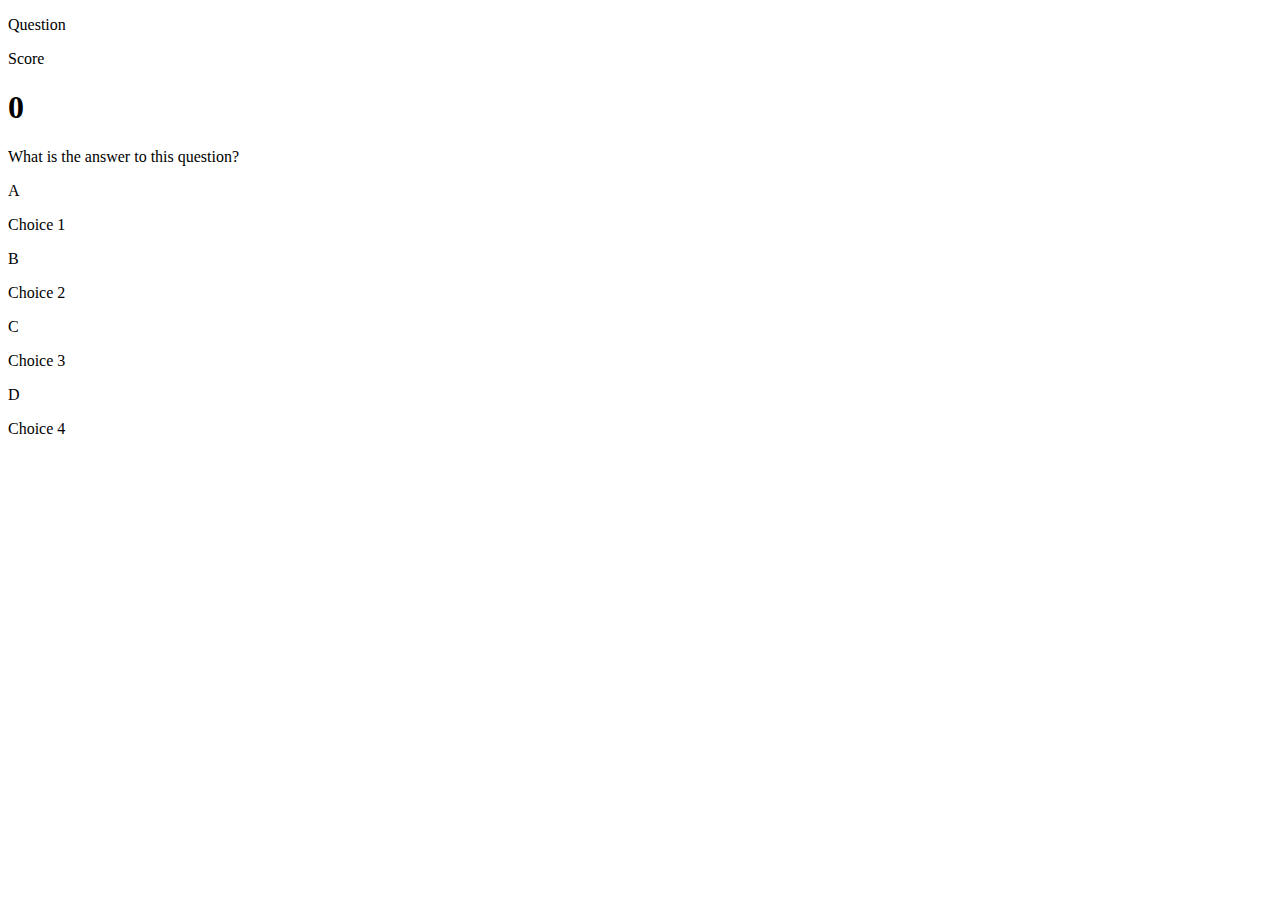
==== quiz.html @ b277d4df "added containers to the quiz.html file and made a correction on the index.html file" ====
<!DOCTYPE html>
<html lang="en">
<head>
    <meta charset="UTF-8">
    <meta name="viewport" content="width=device-width, initial-scale=1.0">
    <title>The Universal Quiz by Chris - HW4</title>
    <link rel="stylesheet" href="/styesheet.css">
    <link rel="stylesheet" href="/quiz.css">
</head>
<body>
    <div class="container">
        <div id="quiz" class="justify-center flex-column">
            <div id="hud">
                <div class="hud-item">
                    <p id="progressText" class="hud-prefix">
                        Question
                    </p>
                    <div id="progressBar">
                        <div id="prgogressBarFull"></div>
                    </div>
                </div>
                <div class="hud-item">
                    <p class="hud-prefix">
                        Score
                    </p>
                    <h1 class="hud-main-text" id="score">
                        0
                    </h1>
                </div>
                <div id="Question">What is the answer to this question?</div>
                <div class="choic-container">
                    <p class="choice-prefix">A</p>
                    <p class="choice-text" data-info="1">Choice 1</p>
                </div>
                <div class="choic-container">
                    <p class="choice-prefix">B</p>
                    <p class="choice-text" data-info="2">Choice 2</p>
                </div>
                <div class="choic-container">
                    <p class="choice-prefix">C</p>
                    <p class="choice-text" data-info="3">Choice 3</p>
                </div>
                <div class="choic-container">
                    <p class="choice-prefix">D</p>
                    <p class="choice-text" data-info="4">Choice 4</p>
                </div>
            </div>
        </div>
    </div>
<script src="/quiz.js"></script>
</body>
</html>
---- styesheet.css ----
body {
    background-attachment: fixed;
    background-image: url("/Assets/hw4-quiz-page.jpg");
}
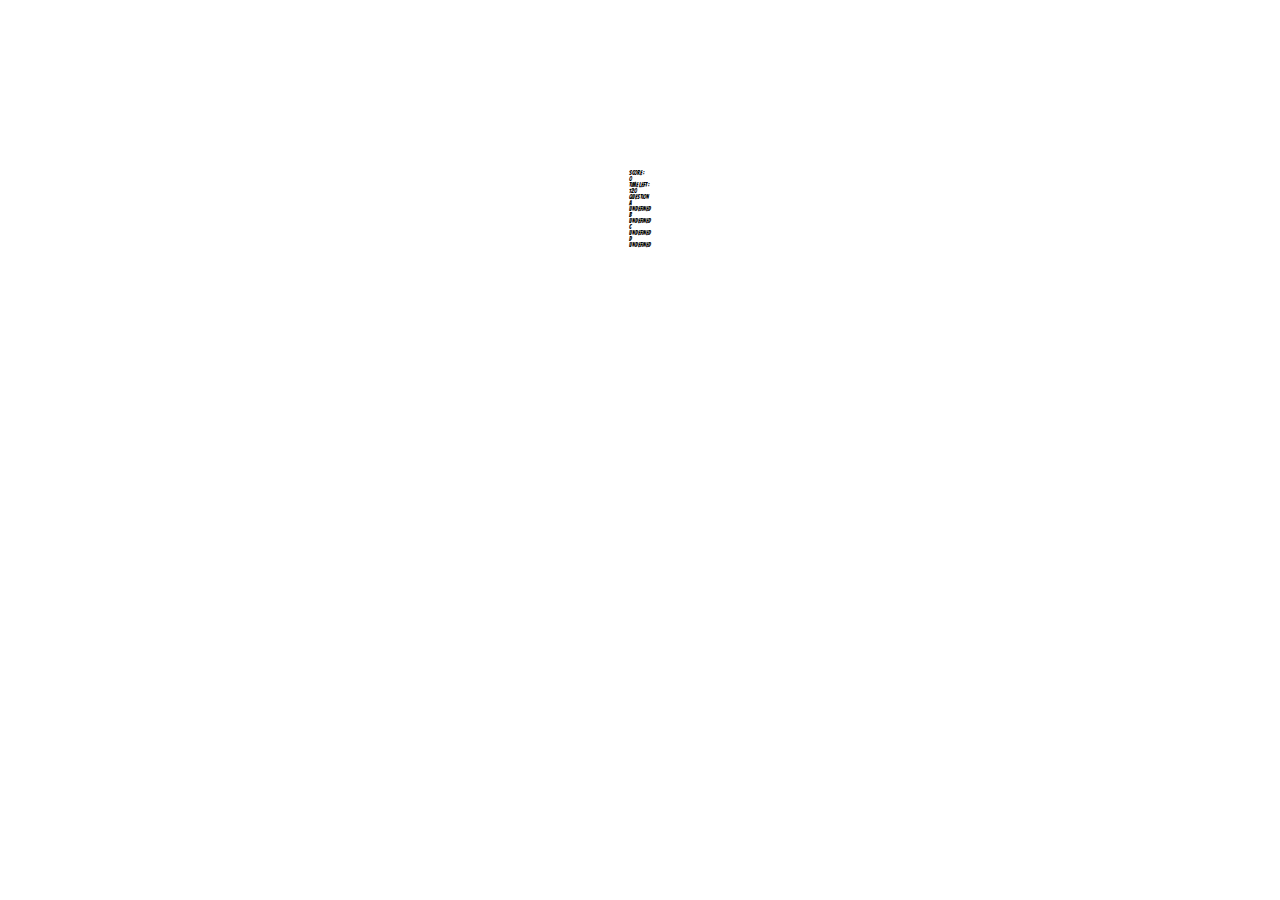
==== commit 18a477cf: "code worked in live server, but not default browser.. made the corrections in 4 files to get it to w" ====
--- a/quiz.html
+++ b/quiz.html
@@ -4,49 +4,44 @@
     <meta charset="UTF-8">
     <meta name="viewport" content="width=device-width, initial-scale=1.0">
     <title>The Universal Quiz by Chris - HW4</title>
-    <link rel="stylesheet" href="/styesheet.css">
-    <link rel="stylesheet" href="/quiz.css">
+    <link rel="stylesheet" href="styesheet.css">
+    <link rel="stylesheet" href="quiz.css">
 </head>
 <body>
-    <div class="container">
+    <div class="container" id="quiz-box">
         <div id="quiz" class="justify-center flex-column">
-            <div id="hud">
-                <div class="hud-item">
-                    <p id="progressText" class="hud-prefix">
-                        Question
-                    </p>
-                    <div id="progressBar">
-                        <div id="prgogressBarFull"></div>
-                    </div>
+            <header>
+                <div class="score">
+                    <div class="score-text">Score :</div>
+                    <div class="score-value">0</div>
                 </div>
-                <div class="hud-item">
-                    <p class="hud-prefix">
-                        Score
-                    </p>
-                    <h1 class="hud-main-text" id="score">
-                        0
-                    </h1>
+                <div class="timer">
+                    <div class="timer-text"> Time Left :</div>
+                    <div class="timer-second">120</div>
                 </div>
-                <div id="Question">What is the answer to this question?</div>
-                <div class="choic-container">
+            </header>
+            <section>
+                <div class="questions">Question</div>
+                <div class="choice-container">
                     <p class="choice-prefix">A</p>
                     <p class="choice-text" data-info="1">Choice 1</p>
                 </div>
-                <div class="choic-container">
+                <div class="choice-container">
                     <p class="choice-prefix">B</p>
                     <p class="choice-text" data-info="2">Choice 2</p>
                 </div>
-                <div class="choic-container">
+                <div class="choice-container">
                     <p class="choice-prefix">C</p>
                     <p class="choice-text" data-info="3">Choice 3</p>
                 </div>
-                <div class="choic-container">
+                <div class="choice-container">
                     <p class="choice-prefix">D</p>
                     <p class="choice-text" data-info="4">Choice 4</p>
                 </div>
+            </section>
             </div>
         </div>
     </div>
-<script src="/quiz.js"></script>
+<script src="quiz.js"></script>
 </body>
 </html>--- a/styesheet.css
+++ b/styesheet.css
@@ -1,5 +1,92 @@
-body {
+@import url('https://fonts.googleapis.com/css2?family=Bangers&display=swap');
+
+:root {
     background-attachment: fixed;
-    background-image: url("/Assets/hw4-quiz-page.jpg");
+    background-image: url("Assets/hw4-quiz-page.jpg");
 }
 
+* {
+    box-sizing: border-box;
+    margin: 0;
+    padding: 0;
+    font-size: 62.5%;
+    font-family: "Bangers", sans-serif, cursive;
+}
+
+h1 {
+    font-size: 5.4rem;
+    color: white;
+    margin-bottom: 5rem;
+}
+
+h2 {
+    font-size: 4.2rem;
+    margin-bottom: 4rem;
+}
+
+.container {
+    width: 100vw;
+    display: flex;
+    justify-content: center;
+    align-items: center;
+    max-width: 100rem;
+    margin: 150px auto;
+    padding: 2rem;
+}
+
+.flex-column {
+    display: flex;
+    flex-direction: column;
+}
+
+.flex-center {
+    justify-content: center;
+    align-items: center;
+}
+
+.justify-center {
+    justify-content: center;
+}
+
+.text-center {
+    text-align: center;
+}
+
+.hidden {
+    display: none;
+}
+
+.btn {
+    font-size: 2.4rem;
+    padding: 2rem 0;
+    width: 30rem;
+    text-align: center;
+    margin-bottom: 1rem;
+    text-decoration: none;
+    color: rgb(28, 26, 26);
+    background: linear-gradient(98deg, rgb(18, 92, 255) 0%, rgb(0, 102, 255) 100%);
+    border-radius: 35px;
+}
+
+.btn:hover {
+    cursor: pointer;
+    box-shadow: 0 0.4rem 1.4rem 0 rgba(8, 114, 244, 0.6);
+    transition: transform 150ms;
+    transform: scale(1.03);
+}
+
+.btn[disabled]:hover {
+    cursor: not-allowed;
+    box-shadow: none;
+    transform: none;
+}
+
+.fa-gamepad {
+    font-size: 2.5rem;
+    margin-left: 1rem;
+}
+
+.fa-chess-king {
+    font-size: 2.5rem;
+    margin-left: 1rem;
+}